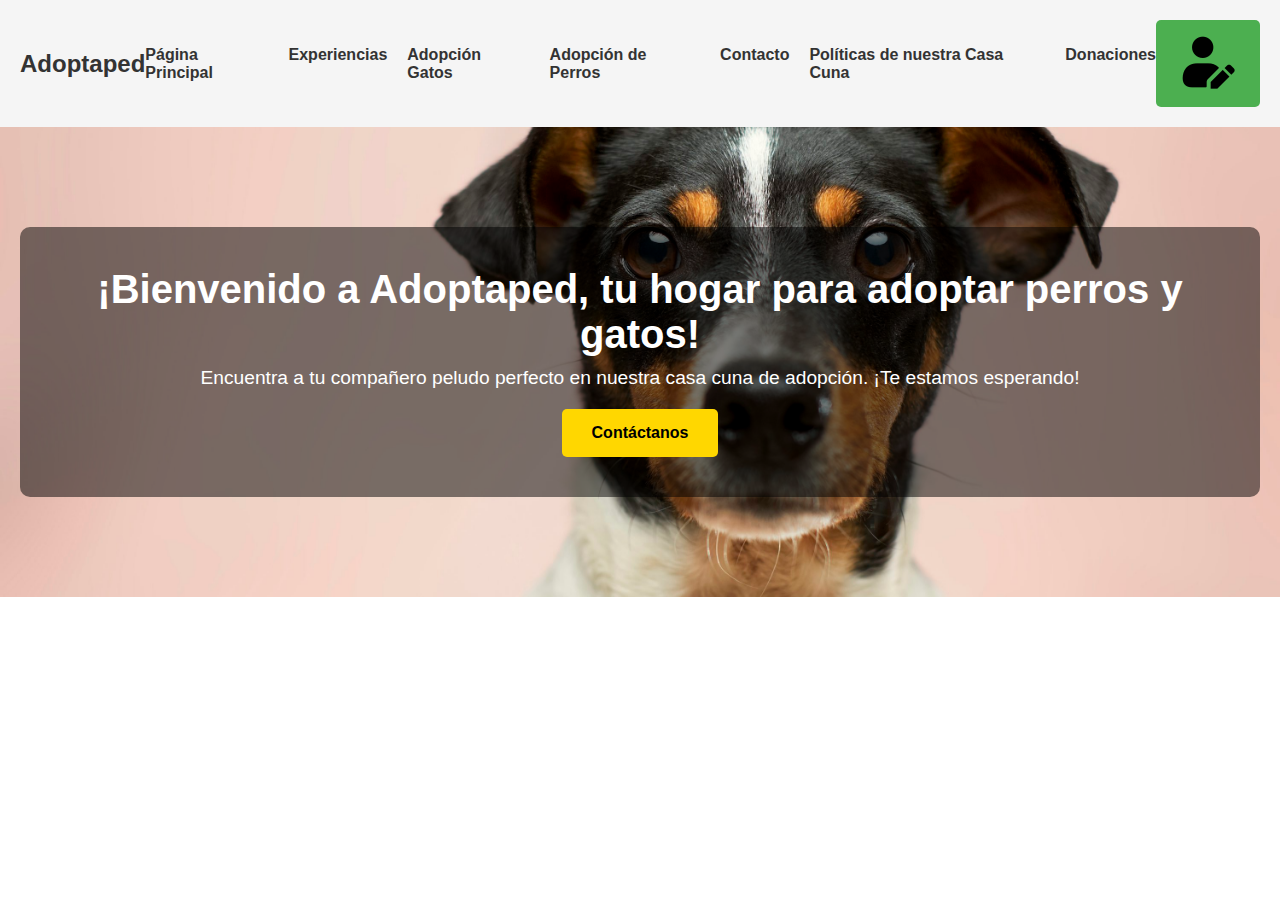
==== Index.html @ 49013c6b "Creación de pagina Principal" ====
<!DOCTYPE html>
<html lang="es">
<head>
    <meta charset="UTF-8">
    <meta name="viewport" content="width=device-width, initial-scale=1.0">
    <title>Adoptaped</title>
    <link rel="stylesheet" href="Styles.css">
</head>
<body>
    <!-- Encabezado -->
    <header>
        <div class="logo">Adoptaped</div>
        <nav>
            <a href="Index.html">Página Principal</a>
            <a href="Experiencias.html">Experiencias</a>
            <a href="AdopcionGatos.html">Adopción Gatos</a>
            <a href="AdopcionPerros.html">Adopción de Perros</a>
            <a href="#">Contacto</a>
            <a href="Politicas.html">Políticas de nuestra Casa Cuna</a>
            <a href="Donaciones.html">Donaciones</a>
        </nav>
        <button class="login-button">
            <img src="Img/avatar-de-usuario.png" alt="">
        </button>
    </header>

    <!-- Sección principal de bienvenida -->
    <section class="welcome-section">
        <div class="welcome-content">
            <h1>¡Bienvenido a Adoptaped, tu hogar para adoptar perros y gatos!</h1>
            <p>Encuentra a tu compañero peludo perfecto en nuestra casa cuna de adopción. ¡Te estamos esperando!</p>
            <button class="contact-button">Contáctanos</button>
        </div>
    </section>

    
</body>
</html>
---- Styles.css ----
/* Estilos generales */
body {
    font-family: Arial, sans-serif;
    margin: 0;
    padding: 0;
}

/* Encabezado */
header {
    display: flex;
    justify-content: space-between;
    align-items: center;
    background-color: #f5f5f5;
    padding: 20px;
    box-shadow: 0 2px 4px rgba(0, 0, 0, 0.1);
}

.logo {
    font-size: 24px;
    font-weight: bold;
    color: #333;
}

nav {
    display: flex;
    gap: 20px;
}

nav a {
    color: #333;
    text-decoration: none;
    font-weight: bold;
}

nav a:hover {
    color: #4CAF50;
}

.login-button {
    background-color: #4CAF50;
    color: white;
    border: none;
    padding: 10px 20px;
    cursor: pointer;
    font-weight: bold;
    border-radius: 5px;
}

.login-button:hover {
    background-color: #45a049;
}


.welcome-section {
    background-image: url('Img/fondo.jpg'); 
    background-size: cover;
    background-position: center;
    position: relative;
    text-align: center;
    padding: 100px 20px;
    color: white;
}

.welcome-content {
    background-color: rgba(0, 0, 0, 0.5);
    padding: 40px;
    border-radius: 10px;
    display: inline-block;
}

.welcome-section h1 {
    font-size: 2.5em;
    margin: 0 0 10px;
}

.welcome-section p {
    font-size: 1.2em;
    margin: 0 0 20px;
}

.contact-button {
    background-color: #FFD700;
    color: black;
    border: none;
    padding: 15px 30px;
    cursor: pointer;
    font-size: 1em;
    font-weight: bold;
    border-radius: 5px;
}

.contact-button:hover {
    background-color: #FFC107;
}
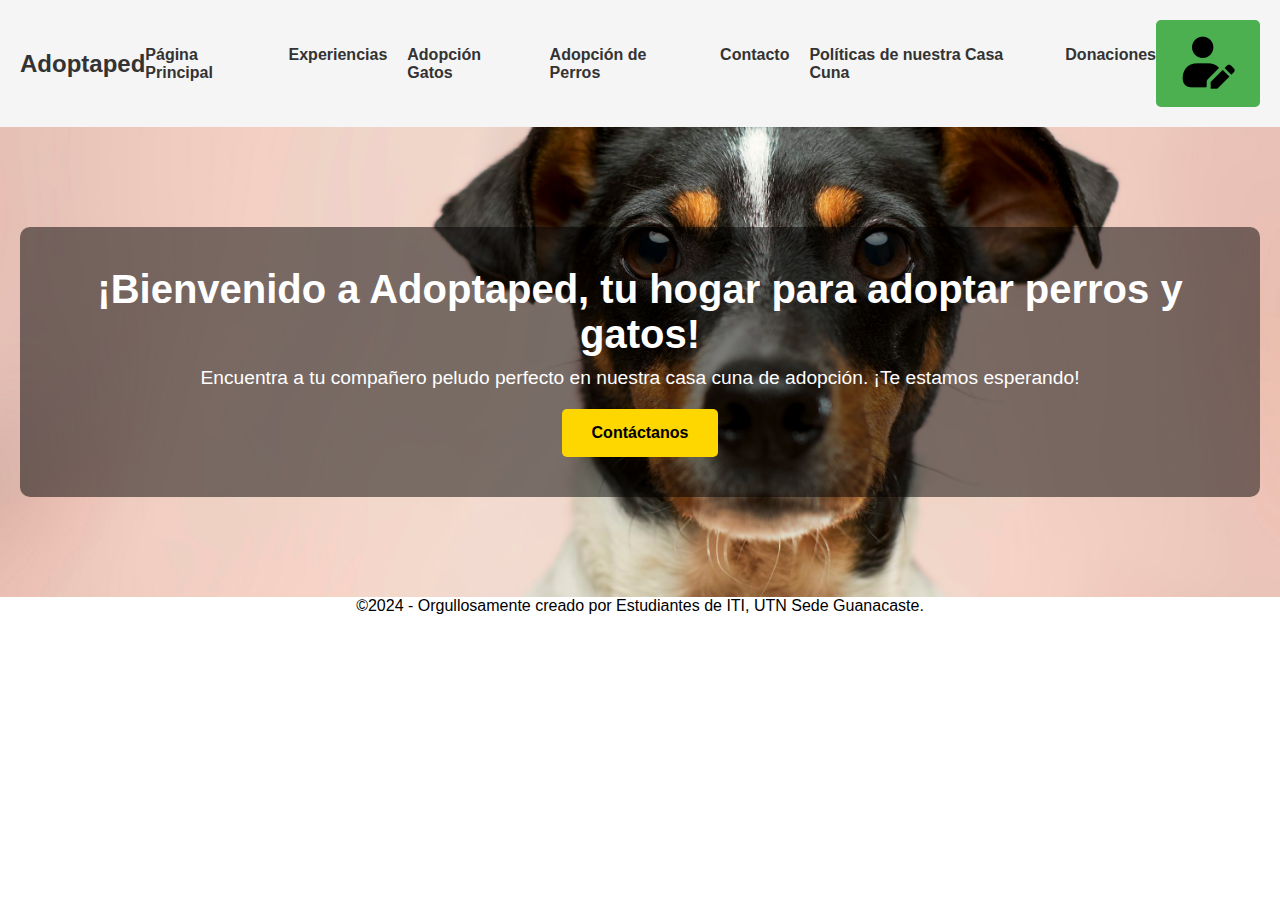
==== commit 61f862d1: "Creación del pie de pagina" ====
--- a/Index.html
+++ b/Index.html
@@ -7,7 +7,7 @@
     <link rel="stylesheet" href="Styles.css">
 </head>
 <body>
-    <!-- Encabezado -->
+    
     <header>
         <div class="logo">Adoptaped</div>
         <nav>
@@ -24,7 +24,7 @@
         </button>
     </header>
 
-    <!-- Sección principal de bienvenida -->
+    
     <section class="welcome-section">
         <div class="welcome-content">
             <h1>¡Bienvenido a Adoptaped, tu hogar para adoptar perros y gatos!</h1>
@@ -35,4 +35,5 @@
 
     
 </body>
+<footer>©2024 - Orgullosamente creado por Estudiantes de ITI, UTN Sede Guanacaste.</footer>
 </html>
--- a/Styles.css
+++ b/Styles.css
@@ -1,11 +1,11 @@
-/* Estilos generales */
+
 body {
     font-family: Arial, sans-serif;
     margin: 0;
     padding: 0;
 }
 
-/* Encabezado */
+
 header {
     display: flex;
     justify-content: space-between;
@@ -92,3 +92,6 @@
 .contact-button:hover {
     background-color: #FFC107;
 }
+footer{
+    text-align: center;
+}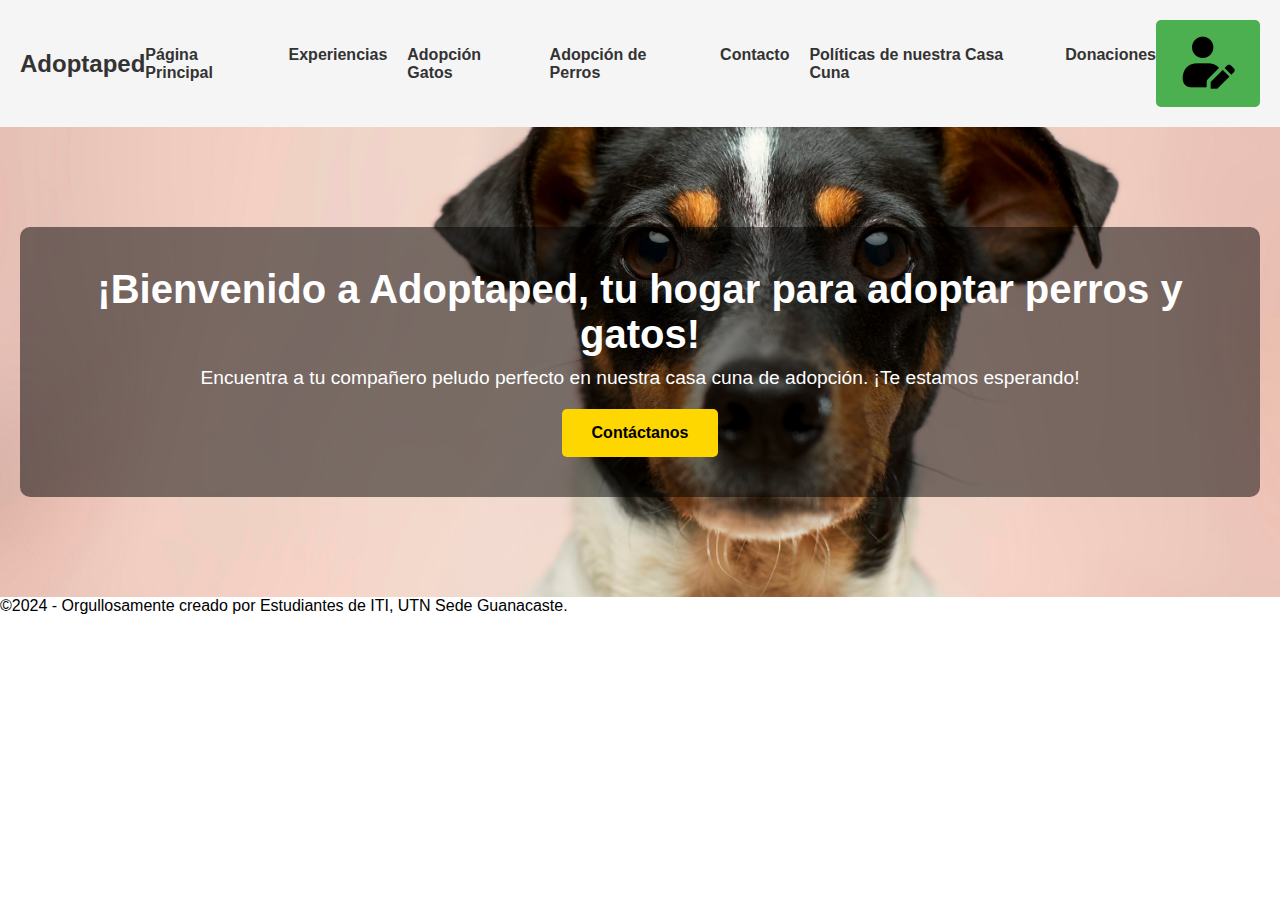
==== commit f93b19c8: "Actualización del menu" ====
--- a/Index.html
+++ b/Index.html
@@ -15,7 +15,7 @@
             <a href="Experiencias.html">Experiencias</a>
             <a href="AdopcionGatos.html">Adopción Gatos</a>
             <a href="AdopcionPerros.html">Adopción de Perros</a>
-            <a href="#">Contacto</a>
+            <a href="ProyectAdoptaped/Contacto.html">Contacto</a>
             <a href="Politicas.html">Políticas de nuestra Casa Cuna</a>
             <a href="Donaciones.html">Donaciones</a>
         </nav>
--- a/Styles.css
+++ b/Styles.css
@@ -92,6 +92,28 @@
 .contact-button:hover {
     background-color: #FFC107;
 }
+<<<<<<< HEAD
 footer{
     text-align: center;
-}+}
+=======
+.gatitos1 {
+    width: 150px; /* Ajusta el tamaño que prefieras para Sky */
+    height: auto;
+}
+
+.gatitos2{
+    width: 120px; /* Ajusta el tamaño que prefieras para Draco */
+    height: auto;
+}
+
+.gatitos3 {
+    width: 130px; /* Ajusta el tamaño que prefieras para Morgan */
+    height: auto;
+}
+
+.gatitos4 {
+    width: 140px; /* Ajusta el tamaño que prefieras para Becky */
+    height: auto;
+}
+>>>>>>> 3d81a03 (creacion adopcion de gatos)
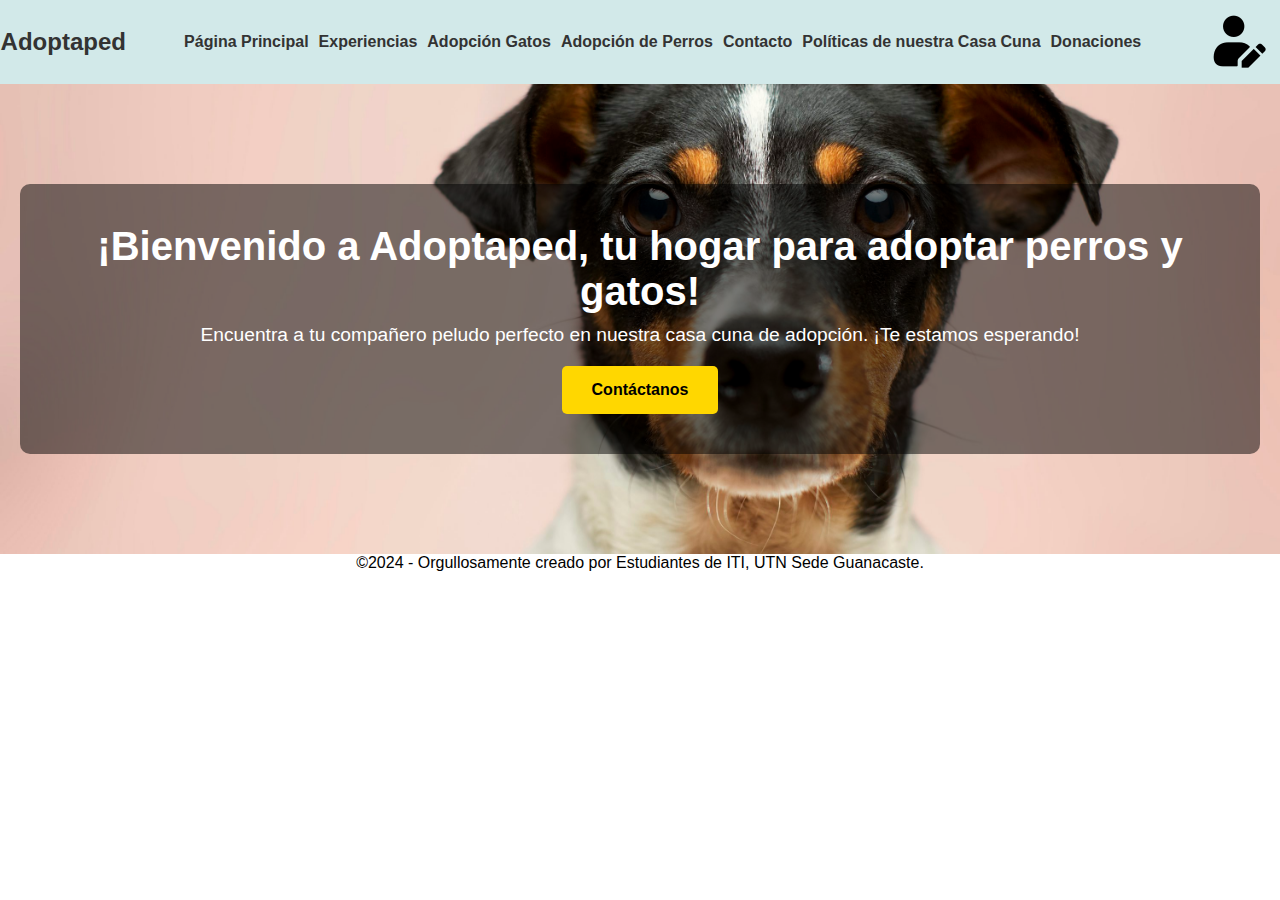
==== commit 15239b4b: "correcion" ====
--- a/Index.html
+++ b/Index.html
@@ -15,7 +15,7 @@
             <a href="Experiencias.html">Experiencias</a>
             <a href="AdopcionGatos.html">Adopción Gatos</a>
             <a href="AdopcionPerros.html">Adopción de Perros</a>
-            <a href="ProyectAdoptaped/Contacto.html">Contacto</a>
+            <a href="Contacto.html">Contacto</a>
             <a href="Politicas.html">Políticas de nuestra Casa Cuna</a>
             <a href="Donaciones.html">Donaciones</a>
         </nav>
--- a/Styles.css
+++ b/Styles.css
@@ -10,9 +10,10 @@
     display: flex;
     justify-content: space-between;
     align-items: center;
-    background-color: #f5f5f5;
-    padding: 20px;
+    background-color: #D2E9E9;
+    padding: 0.6px;
     box-shadow: 0 2px 4px rgba(0, 0, 0, 0.1);
+    
 }
 
 .logo {
@@ -23,7 +24,7 @@
 
 nav {
     display: flex;
-    gap: 20px;
+    gap: 10px;
 }
 
 nav a {
@@ -33,21 +34,21 @@
 }
 
 nav a:hover {
-    color: #4CAF50;
+    color: #F8F6F4;
 }
 
 .login-button {
-    background-color: #4CAF50;
+    background-color: #D2E9E9;
     color: white;
     border: none;
-    padding: 10px 20px;
+    padding:  8px;
     cursor: pointer;
     font-weight: bold;
     border-radius: 5px;
 }
 
 .login-button:hover {
-    background-color: #45a049;
+    background-color: #E3F4F4;
 }
 
 
@@ -92,28 +93,6 @@
 .contact-button:hover {
     background-color: #FFC107;
 }
-<<<<<<< HEAD
 footer{
     text-align: center;
-}
-=======
-.gatitos1 {
-    width: 150px; /* Ajusta el tamaño que prefieras para Sky */
-    height: auto;
-}
-
-.gatitos2{
-    width: 120px; /* Ajusta el tamaño que prefieras para Draco */
-    height: auto;
-}
-
-.gatitos3 {
-    width: 130px; /* Ajusta el tamaño que prefieras para Morgan */
-    height: auto;
-}
-
-.gatitos4 {
-    width: 140px; /* Ajusta el tamaño que prefieras para Becky */
-    height: auto;
-}
->>>>>>> 3d81a03 (creacion adopcion de gatos)
+}